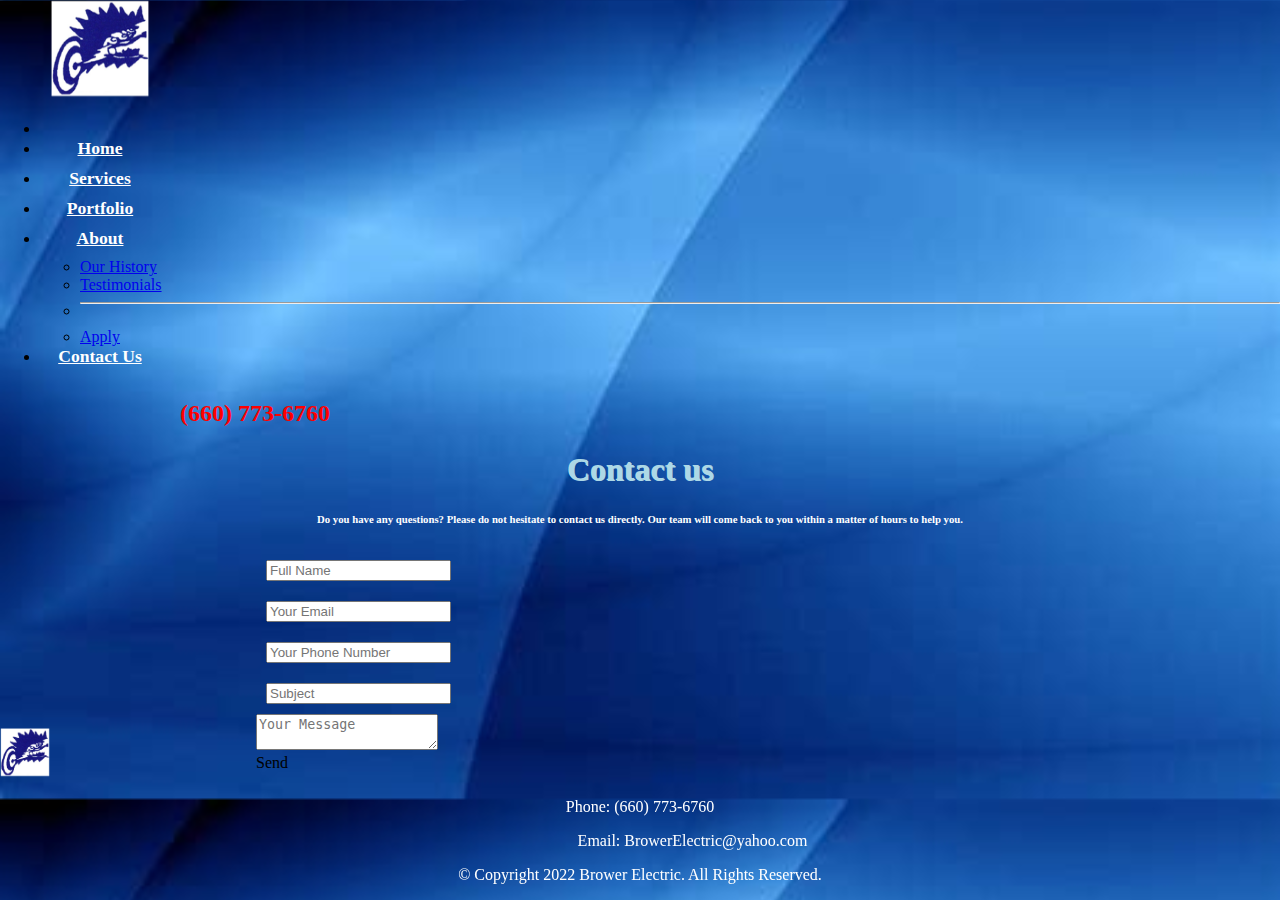
==== Contact.html @ 31f2744a "Initial Commit" ====
<!DOCTYPE html>
<html lang="en">
<head>
    <meta charset="UTF-8">
    <meta http-equiv="X-UA-Compatible" content="IE=edge">
    <meta name="viewport" content="width=device-width, initial-scale=1.0">
    <title>Brower Electric</title>
    <link href="https://cdn.jsdelivr.net/npm/bootstrap@5.2.3/dist/css/bootstrap.min.css" rel="stylesheet" integrity="sha384-rbsA2VBKQhggwzxH7pPCaAqO46MgnOM80zW1RWuH61DGLwZJEdK2Kadq2F9CUG65" crossorigin="anonymous">
    <link rel="Stylesheet" href="style.css">
    <link rel="icon" href="images/favicon.ico">
</head>
<body style="background: url(images/BlueBackground.jpg); background-size: cover;">
    <nav class="navbar navbar-expand-lg sticky-top bg-dark">
        <div class="container-fluid">
            <img class="logo" src="images/Picture1.png" alt="Logo" width="100px" height="100px">
          <div class="collapse navbar-collapse" id="navbarSupportedContent">
            <ul class="navbar-nav me-auto mb-2 mb-lg-0">
              <li class="nav-item dropdown">
                <li class="nav-item">
                  <a class="nav-link" href="Index.html">Home</a>
                </li>
                <li class="nav-item">
                  <a class="nav-link" href="">Services</a>
                </li>
              <li class="nav-item">
                <a class="nav-link" href="Portfolio.html">Portfolio</a>
              </li>
              <li class="nav-item dropdown">
                <a class="nav-link dropdown-toggle" href="#" role="button" data-bs-toggle="dropdown" aria-expanded="false">
                  About
                </a>
                <ul class="dropdown-menu">
                  <li><a class="dropdown-item" href="#">Our History</a></li>
                  <li><a class="dropdown-item" href="#">Testimonials</a></li>
                  <li><hr class="dropdown-divider"></li>
                  <li><a class="dropdown-item" href="#">Apply</a></li>
                </ul>
                <li class="nav-item">
                    <a class="nav-link" href="Contact.html">Contact Us</a>
                    </li>
                <ul class="phone">
                  <p>(660) 773-6760</p>
                </ul>
              </li>
            </ul>
          </div>
        </div>
      </nav>

  <script src="https://cdn.jsdelivr.net/npm/bootstrap@5.2.3/dist/js/bootstrap.bundle.min.js" integrity="sha384-kenU1KFdBIe4zVF0s0G1M5b4hcpxyD9F7jL+jjXkk+Q2h455rYXK/7HAuoJl+0I4" crossorigin="anonymous"></script>
  

  <!--Section: Contact v.2-->
<section class="mb-4">

    <!--Section heading-->
    <h1 class="h1-responsive font-weight-bold text-center my-4">Contact us</h1>
    <!--Section description-->
    <h6 class="text-center w-responsive mx-auto mb-5">Do you have any questions? Please do not hesitate to contact us directly. Our team will come back to you within
        a matter of hours to help you.</h6>

    <div class="row">

        <!--Grid column-->
        <div class="col-md-9 mb-md-0 mb-5">
            <form id="contact-form" name="contact-form" action="mail.php" method="POST">

                <!--Grid row-->
                <div class="row">

                    <!--Grid column-->
                    <div class="col-md-6">
                        <div class="md-form mb-0">
                            <input type="text" placeholder="Full Name" id="name" name="name" class="form-control">
                        </div>
                    </div>
                    <!--Grid column-->

                    <!--Grid column-->
                    <div class="col-md-6">
                        <div class="md-form mb-0">
                            <input type="text" placeholder="Your Email" id="email" name="email" class="form-control">
                        </div>
                    </div>
                    <!--Grid column-->
                  </div>

                <div class="row">
                    <div class="col-md-6">
                        <div class="md-form mb-0">
                            <input type="text" placeholder="Your Phone Number" id="email" name="email" class="form-control">
                        </div>
                    </div>

                    <div class="col-md-6">
                        <div class="md-form mb-0">
                            <input type="text" placeholder="Subject" id="email" name="email" class="form-control">
                        </div>
                    </div>

                </div>
                <!--Grid row-->

        
                <!--Grid row-->

                <!--Grid row-->
                <div class="row">

                    <!--Grid column-->
                    <div class="col-md-12">

                        <div class="md-form">
                            <textarea type="text" placeholder="Your Message" id="message" name="message" rows="2" class="form-control md-textarea"></textarea>
                            
                        </div>

                    </div>
                </div>
                <!--Grid row-->

            </form>

            <div class="text-center text-md-left">
                <a class="btn btn-primary submit" onclick="document.getElementById('contact-form').submit();">Send</a>
            </div>
            <div class="status"></div>
        </div>
        <!--Grid column-->

    </div>

</section>
<!--Section: Contact v.2-->
  
    <footer>
      <nav class="navbar navbar-expand-lg bg-dark">
        <div class="container-fluid">
          <img class="logo2" src="images/Picture1.png" alt="Logo" width="50px" height="50px">
          <p class="footer">Phone: (660) 773-6760</p>
          <p class="footer email">Email: BrowerElectric@yahoo.com</p>
          <p class="footer"></p>
          <p class="footer">&copy Copyright 2022 Brower Electric. All Rights Reserved.</p>
        </div>
      </nav>
    </footer>
</body>
</html>
---- style.css ----
body {
    background-color: white;
    margin: 0;
    padding: 0;
    height: 100%;
}

#container1 {
    min-height: 100%;
    position: relative;
}

.nav-link:hover {
    color: darkblue;
    display: inline-block;
}

.nav-link {
    color: white;
    font-weight: bolder;
    display: inline-block;
    width: 120px; 
    height: 30px; 
    text-align: center;  
    color: white;
    font-size: 1.1rem;
}

.bg-light {
    --bs-bg-opacity: 1;
}

.bg-dark {
    --bs-bg-opacity: 1;
}

.blue {
    position: relative;
}

.name {                                  /* image of company name */
    position: absolute;
    top: 20vh;
    left: 35vw;
}

.logo {
    margin-left: 50px;
    margin-right: 150px;
}

.phone {
    color: red;
    font-weight: bolder;
    font-size: x-large;
    margin-left: 100px;
}

.logo {
    margin-top: 0;
    margin-bottom: 0;
    padding: 0;
}

.navbar {
    --bs-navbar-padding-y: 0;
}

h5 {                              /* text below photo of company name on home page */
    position: absolute;
    top: 47vh;
    left: 32vw;
    color: white;
    text-shadow: 0.8px 0.8px lightblue;
}

h6 {                       /* below main headers" */
    color: white;
    text-align: center;
}

h1 {
    color: lightblue;
    text-align: center;
    font-weight: bold;
    text-shadow: 1px 1px;
}

.footer {                  /* text on footer */
    color: white;
    text-align: center;
}

footer {                   /* normal footer */
    position: fixed;
    bottom: 0;
    left: 0;
    width: 100%;
    display: block;
}

.portfooter {                /* footer for portfolio page */
    position: fixed;
    bottom: 0;
}

.email {
    margin-left: 105px;
}

.clock {
    margin-left: 400px;
    margin-right: 250px;
}

.portfolio {
    text-align: center;
}

.table {
    margin-left: auto;
    margin-right: auto;
    width: 70%;
}

td {
    color: white;
    font-weight: bolder;
}

th {
    color: red;
    font-weight: bolder;
}

summary {                         /* Portfolio page dropdown names */
    color: aqua;
    padding-top: 1em;
}

.row1 {                                     /* row for testimonials */
    padding-bottom: 1em;
    padding-left: 9em;
    top: 60vh;
    position: absolute;
}

.row {
    margin-left: 10vw;
}

/* 2 photos for testimonials */
.column1 {
    float: left;
    width: 45%;
    padding-left: 2em;
    padding-right: 2em;
    padding-bottom: 3em;
    margin-left: 0;
  }
  
  /* makes sure footer is below images */
  .row1::after {
    content: "";
    clear: both;
    display: table;
  }

  .testimonial {                   /* the testimonial on home page */
    color: white;
  }

  .testimonialquoter {               /* the person who had the testimonial */
    color: lightblue;
    font-weight: bolder;
    font-size: 0.85em;
  }

  .col-md-6 {
    padding: 10px;
    padding-bottom: 10px;
  }

  .btn {
    margin-top: 20px;
    margin-left: 10vw;
  }
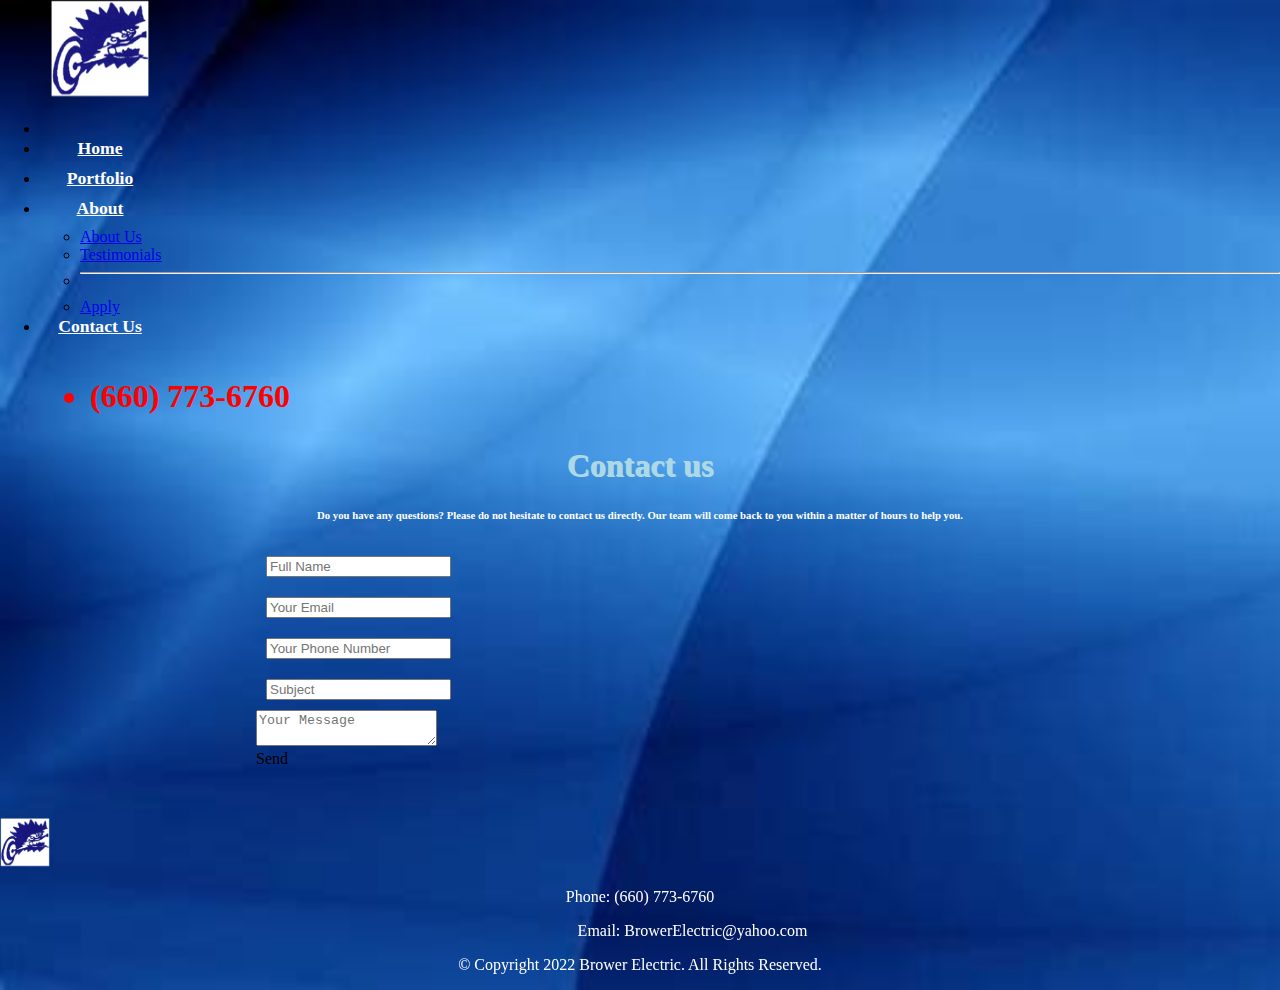
==== commit f64bd5a4: "Validated" ====
--- a/Contact.html
+++ b/Contact.html
@@ -10,42 +10,40 @@
     <link rel="icon" href="images/favicon.ico">
 </head>
 <body style="background: url(images/BlueBackground.jpg); background-size: cover;">
-    <nav class="navbar navbar-expand-lg sticky-top bg-dark">
-        <div class="container-fluid">
-            <img class="logo" src="images/Picture1.png" alt="Logo" width="100px" height="100px">
-          <div class="collapse navbar-collapse" id="navbarSupportedContent">
-            <ul class="navbar-nav me-auto mb-2 mb-lg-0">
-              <li class="nav-item dropdown">
+  <div id="container1">
+      <nav class="navbar navbar-expand-lg sticky-top bg-dark">
+          <div class="container-fluid">
+              <img class="logo" src="images/Picture1.png" alt="Logo" width="100" height="100">
+            <div class="collapse navbar-collapse" id="navbarSupportedContent">
+              <ul class="navbar-nav me-auto mb-2 mb-lg-0">
+                <li class="nav-item dropdown">
+                  <li class="nav-item">
+                    <a class="nav-link" href="Index.html">Home</a>
+                  </li>
                 <li class="nav-item">
-                  <a class="nav-link" href="Index.html">Home</a>
+                  <a class="nav-link" href="Portfolio.html">Portfolio</a>
                 </li>
-                <li class="nav-item">
-                  <a class="nav-link" href="">Services</a>
-                </li>
-              <li class="nav-item">
-                <a class="nav-link" href="Portfolio.html">Portfolio</a>
-              </li>
-              <li class="nav-item dropdown">
-                <a class="nav-link dropdown-toggle" href="#" role="button" data-bs-toggle="dropdown" aria-expanded="false">
-                  About
-                </a>
-                <ul class="dropdown-menu">
-                  <li><a class="dropdown-item" href="#">Our History</a></li>
-                  <li><a class="dropdown-item" href="#">Testimonials</a></li>
-                  <li><hr class="dropdown-divider"></li>
-                  <li><a class="dropdown-item" href="#">Apply</a></li>
-                </ul>
-                <li class="nav-item">
-                    <a class="nav-link" href="Contact.html">Contact Us</a>
-                    </li>
-                <ul class="phone">
-                  <p>(660) 773-6760</p>
-                </ul>
-              </li>
-            </ul>
+                <li class="nav-item dropdown">
+                  <a class="nav-link dropdown-toggle" href="#" role="button" data-bs-toggle="dropdown" aria-expanded="false">
+                    About
+                  </a>
+                  <ul class="dropdown-menu">
+                    <li><a class="dropdown-item" id="skip2" href="/index.html#content2">About Us</a></li>
+                    <li><a class="dropdown-item" id="skip1" href="/index.html#content1">Testimonials</a></li>
+                    <li><hr class="dropdown-divider"></li>
+                    <li><a class="dropdown-item" href="Apply.html">Apply</a></li>
+                  </ul>
+                  <li class="nav-item">
+                      <a class="nav-link" href="Contact.html">Contact Us</a>
+                  </li>
+                  <li class="phone">
+                    <p>(660) 773-6760</p>
+                  </li>
+              </ul>
+            </div>
           </div>
-        </div>
-      </nav>
+        </nav>
+  </div>
 
   <script src="https://cdn.jsdelivr.net/npm/bootstrap@5.2.3/dist/js/bootstrap.bundle.min.js" integrity="sha384-kenU1KFdBIe4zVF0s0G1M5b4hcpxyD9F7jL+jjXkk+Q2h455rYXK/7HAuoJl+0I4" crossorigin="anonymous"></script>
   
@@ -88,13 +86,13 @@
                 <div class="row">
                     <div class="col-md-6">
                         <div class="md-form mb-0">
-                            <input type="text" placeholder="Your Phone Number" id="email" name="email" class="form-control">
+                            <input type="text" placeholder="Your Phone Number" id="phone" name="phone" class="form-control">
                         </div>
                     </div>
 
                     <div class="col-md-6">
                         <div class="md-form mb-0">
-                            <input type="text" placeholder="Subject" id="email" name="email" class="form-control">
+                            <input type="text" placeholder="Subject" id="subject" name="subject" class="form-control">
                         </div>
                     </div>
 
@@ -111,7 +109,7 @@
                     <div class="col-md-12">
 
                         <div class="md-form">
-                            <textarea type="text" placeholder="Your Message" id="message" name="message" rows="2" class="form-control md-textarea"></textarea>
+                            <textarea placeholder="Your Message" id="message" name="message" rows="2" class="form-control md-textarea"></textarea>
                             
                         </div>
 
@@ -136,11 +134,11 @@
     <footer>
       <nav class="navbar navbar-expand-lg bg-dark">
         <div class="container-fluid">
-          <img class="logo2" src="images/Picture1.png" alt="Logo" width="50px" height="50px">
+          <img class="logo2" src="images/Picture1.png" alt="Logo" width="50" height="50">
           <p class="footer">Phone: (660) 773-6760</p>
           <p class="footer email">Email: BrowerElectric@yahoo.com</p>
           <p class="footer"></p>
-          <p class="footer">&copy Copyright 2022 Brower Electric. All Rights Reserved.</p>
+          <p class="footer">&copy; Copyright 2022 Brower Electric. All Rights Reserved.</p>
         </div>
       </nav>
     </footer>
--- a/style.css
+++ b/style.css
@@ -39,21 +39,15 @@
 }
 
 .name {                                  /* image of company name */
-    position: absolute;
-    top: 20vh;
-    left: 35vw;
+    display: block;
+    margin-left: auto;
+    margin-right: auto;
+    padding-top: 2vh;
 }
 
 .logo {
     margin-left: 50px;
     margin-right: 150px;
-}
-
-.phone {
-    color: red;
-    font-weight: bolder;
-    font-size: x-large;
-    margin-left: 100px;
 }
 
 .logo {
@@ -67,11 +61,10 @@
 }
 
 h5 {                              /* text below photo of company name on home page */
-    position: absolute;
-    top: 47vh;
-    left: 32vw;
+    text-align: center;
     color: white;
     text-shadow: 0.8px 0.8px lightblue;
+    padding-bottom: 10px;
 }
 
 h6 {                       /* below main headers" */
@@ -92,16 +85,17 @@
 }
 
 footer {                   /* normal footer */
-    position: fixed;
-    bottom: 0;
-    left: 0;
+    position:sticky;
+    top: 100%;
     width: 100%;
-    display: block;
+    padding-top: 50px;
 }
 
 .portfooter {                /* footer for portfolio page */
-    position: fixed;
-    bottom: 0;
+    position: sticky;
+    top: 100%;
+    width: 100%;
+    padding-top: 26vh;
 }
 
 .email {
@@ -141,8 +135,8 @@
 .row1 {                                     /* row for testimonials */
     padding-bottom: 1em;
     padding-left: 9em;
-    top: 60vh;
-    position: absolute;
+    top: 160vh;
+    padding-top: 5vh;
 }
 
 .row {
@@ -186,3 +180,78 @@
     margin-left: 10vw;
   }
 
+
+.about {                                       /* about us paragraph */
+    width: 80%;
+    margin-left: auto;
+    margin-right: auto;
+    color: white;
+}
+
+.phone {
+    color: red;
+    font-weight: bolder;
+    font-size: xx-large;
+    margin-left: 50px;
+}
+
+.card {
+    padding: 0;
+    display:block;
+}
+
+.card-title {                       /* names of employees */
+    color: darkblue;
+}
+
+.cards {
+    margin-left: auto;
+    margin-right: auto;
+}
+
+.col-sm-6 {
+    width: 33%;
+}
+
+.josh {
+    padding-left: 5vw;
+}
+
+#content1 {
+    padding-top: 100px;
+    
+}
+
+#content2 {
+    padding-top: 40px;   
+}
+
+label {
+    color: white;
+    padding-left: 225px;
+    padding-top: 10px;
+    font-weight: bold;
+}
+
+#myfile {
+    padding-top: 20px;
+    margin-left: auto;
+    margin-right: auto;
+    padding-left: 200px;
+    color: red;
+}
+
+.flex-container {                                 /* for clock, phone, calendar */
+    display: flex;
+    flex-direction: row;
+    padding-top: 40px;
+    padding-left: 10vw;
+    padding-right: 20vw;
+    justify-content: space-evenly;
+}
+
+figcaption {
+    text-align: center;
+    font-weight: bold;
+    color: white;
+}
